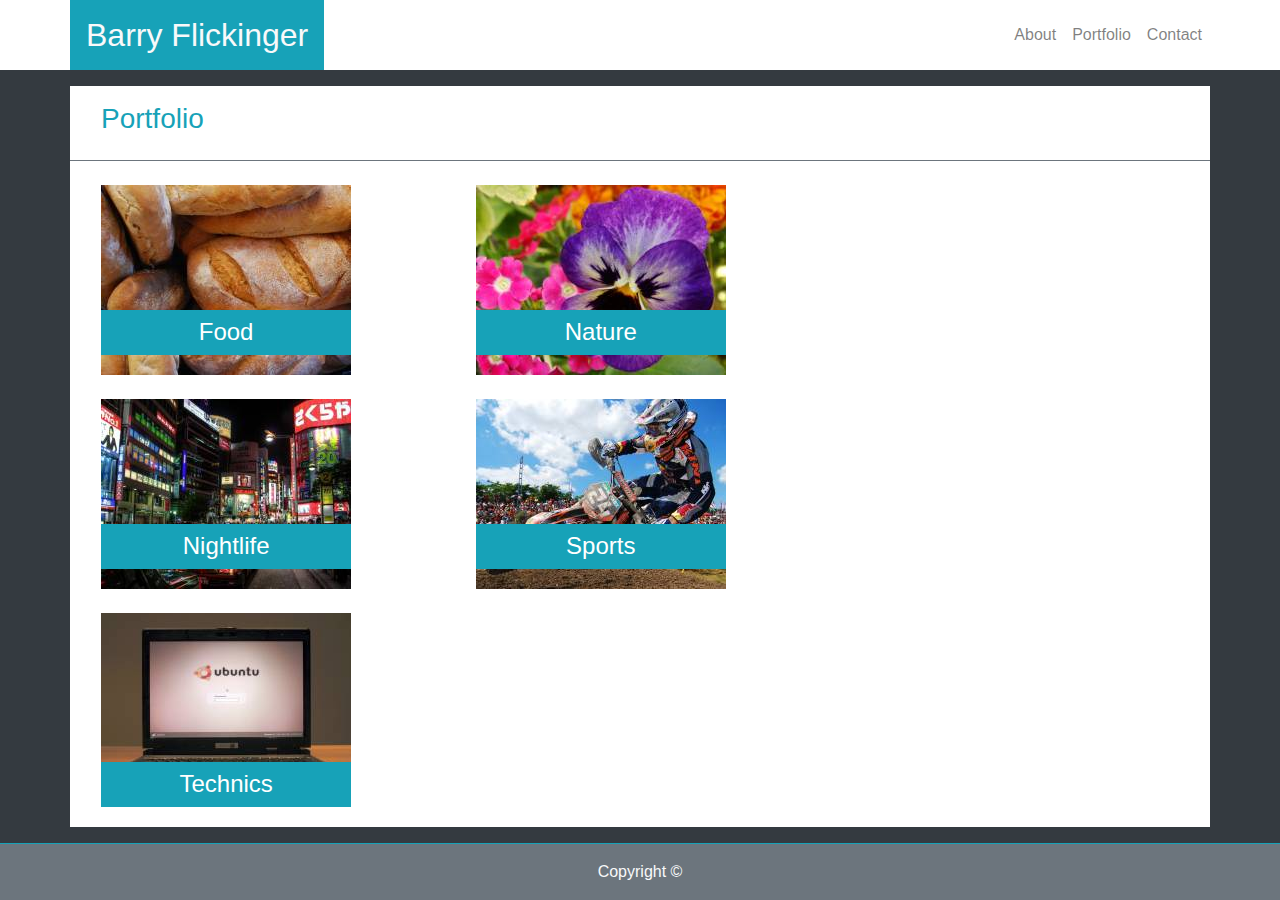
==== portfolio.html @ 29f1cf79 "homework" ====
<!DOCTYPE html>
<html lang="en">
<head>
    <meta charset="UTF-8">
    <meta name="viewport" content="width=device-width, initial-scale=1.0">
    <meta http-equiv="X-UA-Compatible" content="ie=edge">
    <!-- Latest compiled and minified CSS -->
    <link rel="stylesheet" href="https://maxcdn.bootstrapcdn.com/bootstrap/4.0.0/css/bootstrap.min.css" integrity="sha384-Gn5384xqQ1aoWXA+058RXPxPg6fy4IWvTNh0E263XmFcJlSAwiGgFAW/dAiS6JXm" crossorigin="anonymous">
    <link rel="stylesheet" href="./assets/css/style.css">
    <!-- jQuery library -->
    <title>Barry Flickinger - About Me</title>
</head>
<body class="bg-dark">
    <div class="full-width bg-white">
        <div class="container p-0">
            <nav class="bg-white navbar navbar-expand-md navbar-light p-0 mb-3">
                <h2 class="bg-info mb-0 p-3 text-light">Barry Flickinger</h2>
                <button class="navbar-toggler" type="button" data-toggle="collapse" data-target="#navBarCollapse">
                        <span class="navbar-toggler-icon"></span>
                </button>
                <div class="collapse navbar-collapse justify-content-end" id="navBarCollapse">
                    <ul class="navbar-nav">
                        <li class="nav-item">
                        <a class="nav-link" href="index.html">About</a>
                        </li>
                        <li class="nav-item">
                        <a class="nav-link" href="portfolio.html">Portfolio</a>
                        </li>
                        <li class="nav-item">
                        <a class="nav-link" href="contact.html">Contact</a>
                        </li> 
                    </ul>
                </div> 
            </nav>
        </div>
    </div>
    <div class="container bg-white mb-5">
        <div class="row border-secondary border-bottom">
            <div class="col-sm-12">
                <h3 class="text-info pl-3 pb-3 pt-3">Portfolio</h3>
            </div>
        </div>
        <div class="row mt-4 pl-3">
                <div class="col-8 col-md-6 col-lg-4">
                    <img src="assets/images/food.jpg" alt="Food!">
                        <div class="carousel-caption customcaption">
                            <h4 class="bg-info p-2 m-0">Food</h4>
                        </div>                   
                </div>
                <div class="col-8 col-md-6 col-lg-4">
                        <img src="assets/images/nature.jpg" alt="Nature!"/>
                        <div class="carousel-caption customcaption">
                            <h4 class="bg-info p-2 m-0">Nature</h4>
                        </div>
                    </div>
            </div>  
            <div class="row mt-4 pl-3">
                    <div class="col-8 col-md-6 col-lg-4">
                        <img src="assets/images/nightlife.jpg" alt="Nightlife!"/>
                        <div class="carousel-caption customcaption">
                            <h4 class="bg-info p-2 m-0">Nightlife</h4>
                        </div>
                    </div>
                    <div class="col-8 col-md-6 col-lg-4">
                        <img src="assets/images/sports.jpg" alt="Sports!"/>
                        <div class="carousel-caption customcaption">
                            <h4 class="bg-info p-2 m-0">Sports</h4>
                        </div>
                    </div>
            </div> 
            <div class="row mt-4 pl-3">
                    <div class="col-8 col-md-6 col-lg-4">
                        <img class="mb-4" src="assets/images/technics.jpg" alt="Technics!"/>
                        <div class="carousel-caption customcaption">
                            <h4 class="bg-info p-2 m-0">Technics</h4>
                        </div>
                    </div>                    
            </div>            
    </div>
    <footer class="footer fixed-bottom">
            <div class="bg-secondary text-center text-light py-3 border-top border-info">Copyright &copy;</div>
    </footer>
    <script src="https://code.jquery.com/jquery-3.2.1.slim.min.js" integrity="sha384-KJ3o2DKtIkvYIK3UENzmM7KCkRr/rE9/Qpg6aAZGJwFDMVNA/GpGFF93hXpG5KkN" crossorigin="anonymous"></script>
    <script src="https://cdnjs.cloudflare.com/ajax/libs/popper.js/1.12.9/umd/popper.min.js" integrity="sha384-ApNbgh9B+Y1QKtv3Rn7W3mgPxhU9K/ScQsAP7hUibX39j7fakFPskvXusvfa0b4Q" crossorigin="anonymous"></script>
    <script src="https://maxcdn.bootstrapcdn.com/bootstrap/4.0.0/js/bootstrap.min.js" integrity="sha384-JZR6Spejh4U02d8jOt6vLEHfe/JQGiRRSQQxSfFWpi1MquVdAyjUar5+76PVCmYl" crossorigin="anonymous"></script>
</body>
</html>
---- assets/css/style.css ----
.customcaption {
    right: 29.2%;
    bottom: 0px;
    left: 4%;
}
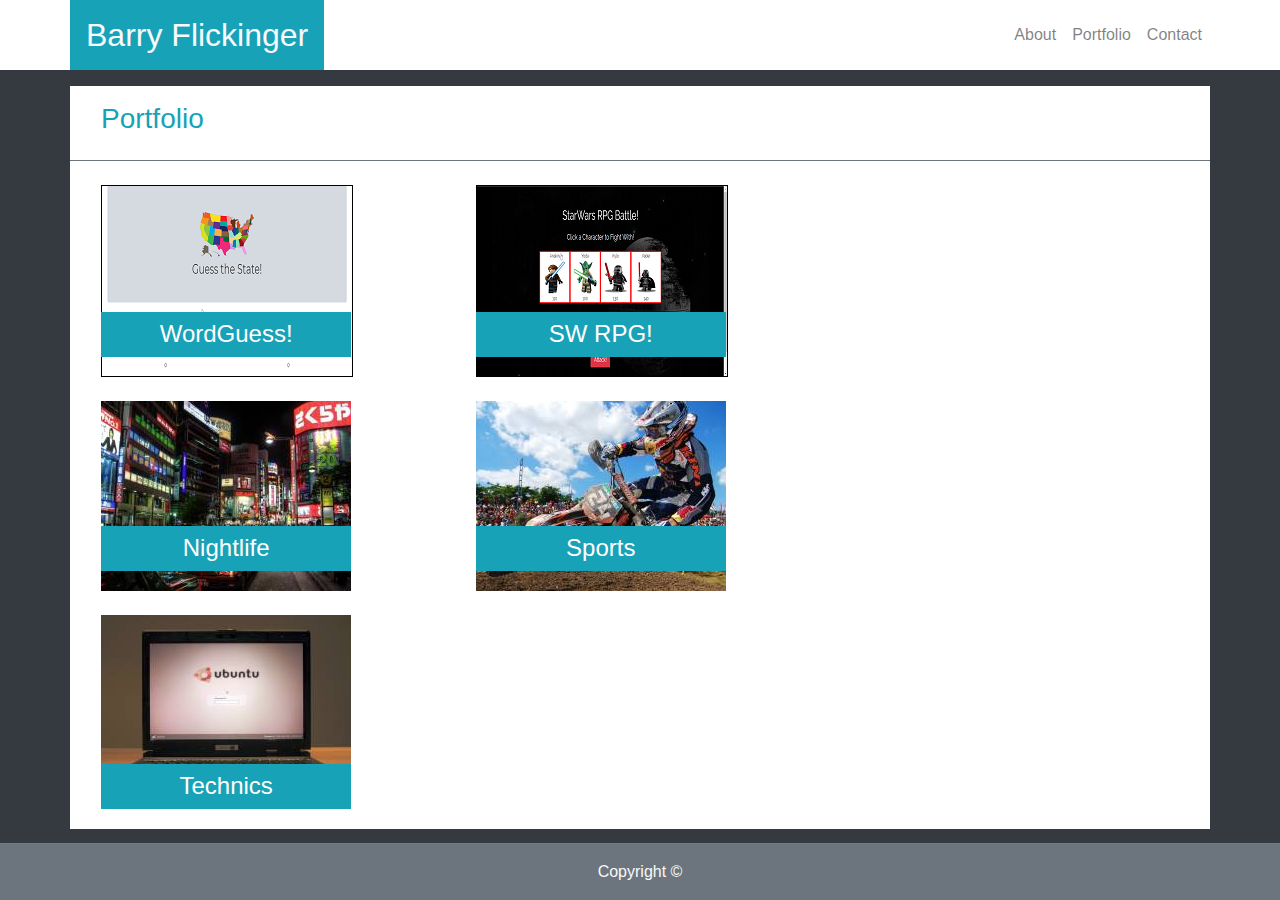
==== commit 71ae1dde: "Added new week to portfolio" ====
--- a/portfolio.html
+++ b/portfolio.html
@@ -42,15 +42,15 @@
         </div>
         <div class="row mt-4 pl-3">
                 <div class="col-8 col-md-6 col-lg-4">
-                    <img src="assets/images/food.jpg" alt="Food!">
+                        <img class="customimage" src="assets/images/wordguess_small.png" alt="WordGuess!">
                         <div class="carousel-caption customcaption">
-                            <h4 class="bg-info p-2 m-0">Food</h4>
+                            <h4 class="bg-info p-2 m-0"><a class="customlink" href="https://bflickinger.github.io/WordGuessGame/">WordGuess!</a></h4>
                         </div>                   
                 </div>
                 <div class="col-8 col-md-6 col-lg-4">
-                        <img src="assets/images/nature.jpg" alt="Nature!"/>
+                        <img class="customimage" src="assets/images/starwars_rpg_small.png" alt="SWRPG!"/>
                         <div class="carousel-caption customcaption">
-                            <h4 class="bg-info p-2 m-0">Nature</h4>
+                            <h4 class="bg-info p-2 m-0"><a class="customlink" href="https://bflickinger.github.io/unit-4-game/">SW RPG!</a></h4>
                         </div>
                     </div>
             </div>  
--- a/assets/css/style.css
+++ b/assets/css/style.css
@@ -2,4 +2,14 @@
     right: 29.2%;
     bottom: 0px;
     left: 4%;
+}
+
+.customimage {
+    border-style: solid;
+    border-width: 1px;
+    border-color: black;
+}
+
+.customlink {
+    color: white;
 }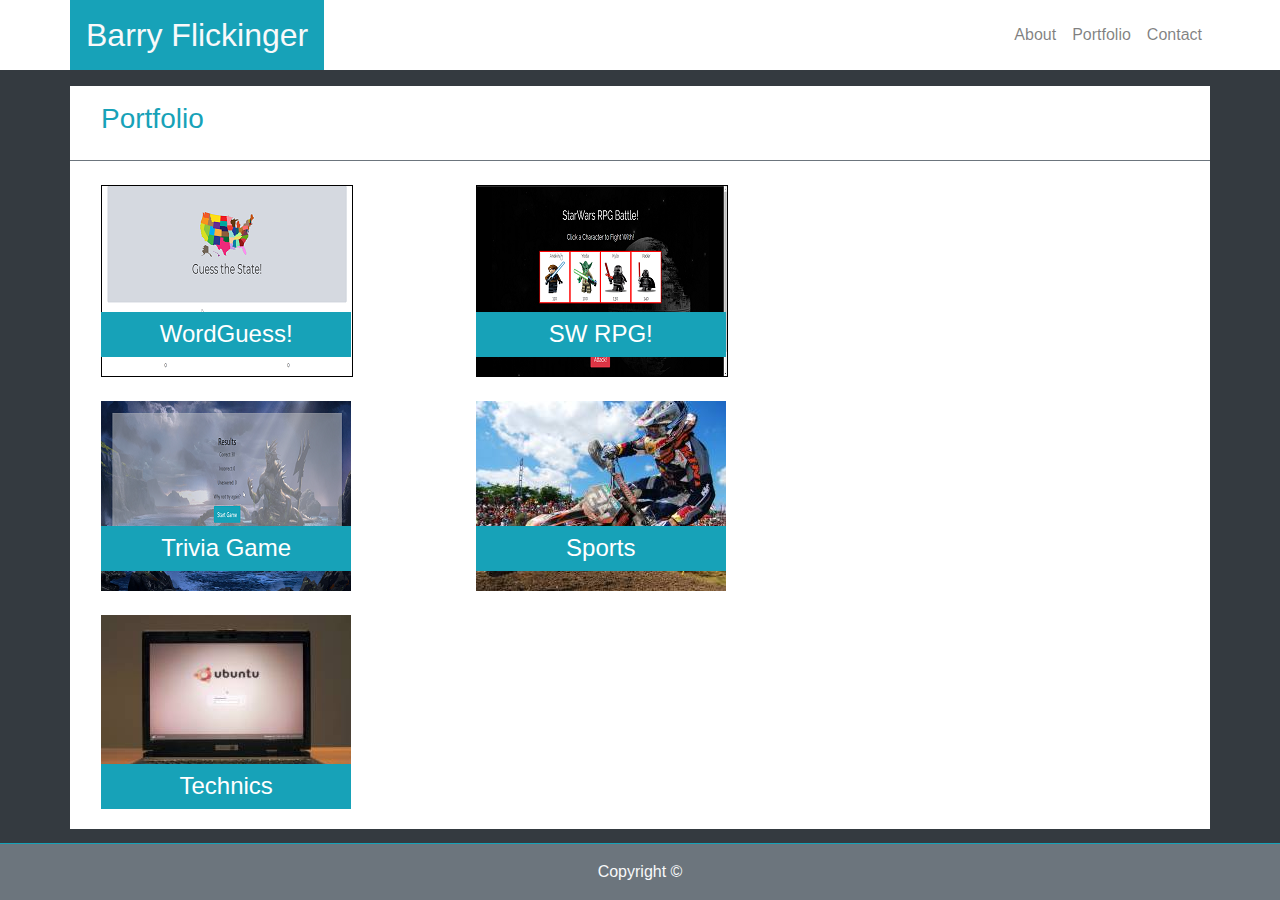
==== commit e445127b: "added some changes for trivia page" ====
--- a/portfolio.html
+++ b/portfolio.html
@@ -56,9 +56,9 @@
             </div>  
             <div class="row mt-4 pl-3">
                     <div class="col-8 col-md-6 col-lg-4">
-                        <img src="assets/images/nightlife.jpg" alt="Nightlife!"/>
+                        <img class-"customimage" src="assets/images/trivia_game_small.png" alt="Trivia Game!"/>
                         <div class="carousel-caption customcaption">
-                            <h4 class="bg-info p-2 m-0">Nightlife</h4>
+                            <h4 class="bg-info p-2 m-0"><a class="customlink" href="https://bflickinger.github.io/TriviaGame/">Trivia Game</a></h4>
                         </div>
                     </div>
                     <div class="col-8 col-md-6 col-lg-4">
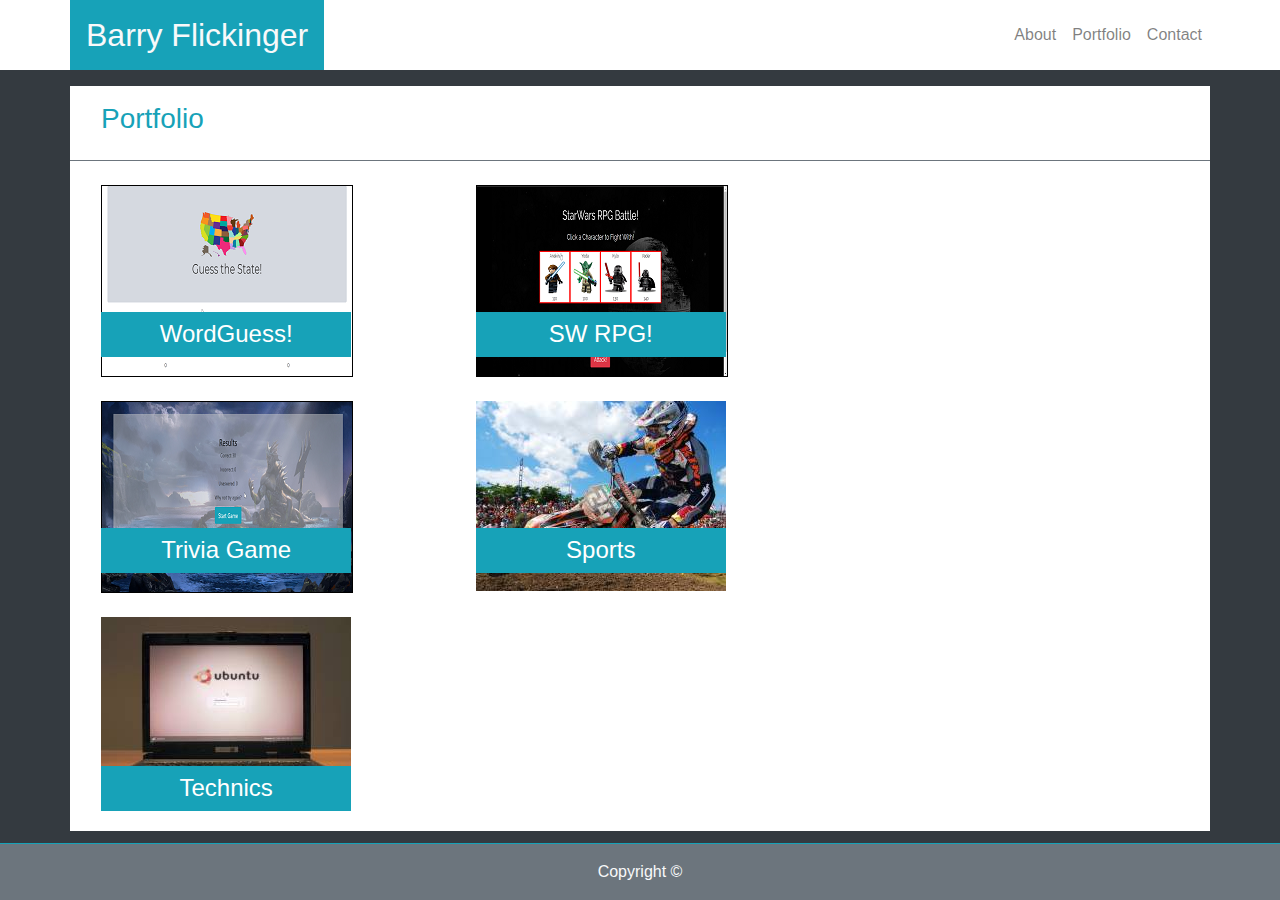
==== commit 699a8212: "added some changes for trivia page" ====
--- a/portfolio.html
+++ b/portfolio.html
@@ -56,7 +56,7 @@
             </div>  
             <div class="row mt-4 pl-3">
                     <div class="col-8 col-md-6 col-lg-4">
-                        <img class-"customimage" src="assets/images/trivia_game_small.png" alt="Trivia Game!"/>
+                        <img class="customimage" src="assets/images/trivia_game_small.png" alt="Trivia Game!"/>
                         <div class="carousel-caption customcaption">
                             <h4 class="bg-info p-2 m-0"><a class="customlink" href="https://bflickinger.github.io/TriviaGame/">Trivia Game</a></h4>
                         </div>
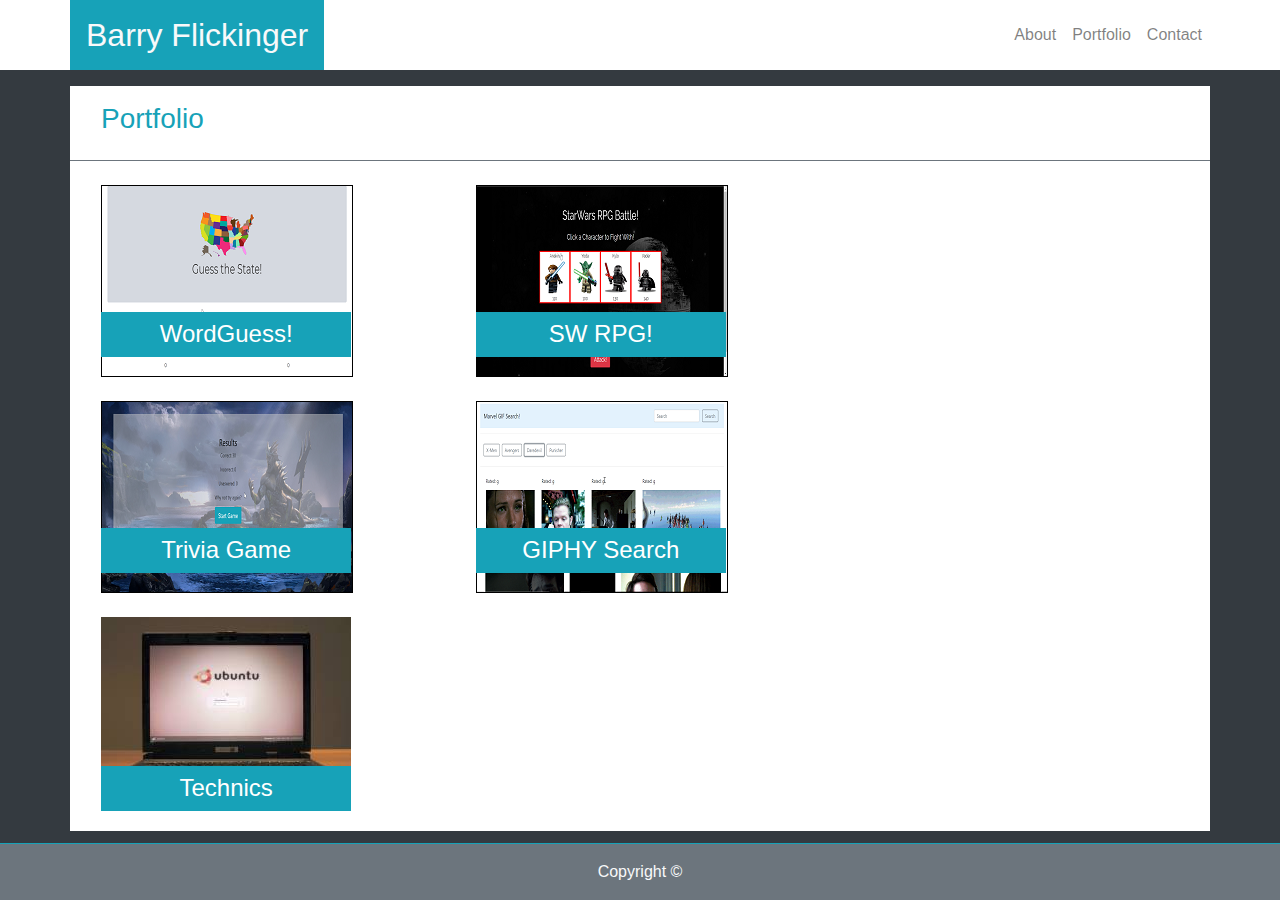
==== commit 9fc9c167: "Adding missing pngs" ====
--- a/portfolio.html
+++ b/portfolio.html
@@ -62,9 +62,9 @@
                         </div>
                     </div>
                     <div class="col-8 col-md-6 col-lg-4">
-                        <img src="assets/images/sports.jpg" alt="Sports!"/>
-                        <div class="carousel-caption customcaption">
-                            <h4 class="bg-info p-2 m-0">Sports</h4>
+                            <img class="customimage" src="assets/images/giphy_small.png" alt="GIPHY Search!"/>
+                            <div class="carousel-caption customcaption">
+                                <h4 class="bg-info p-2 m-0"><a class="customlink" href="https://bflickinger.github.io/GIPHYAPI/">GIPHY Search</a></h4>
                         </div>
                     </div>
             </div> 
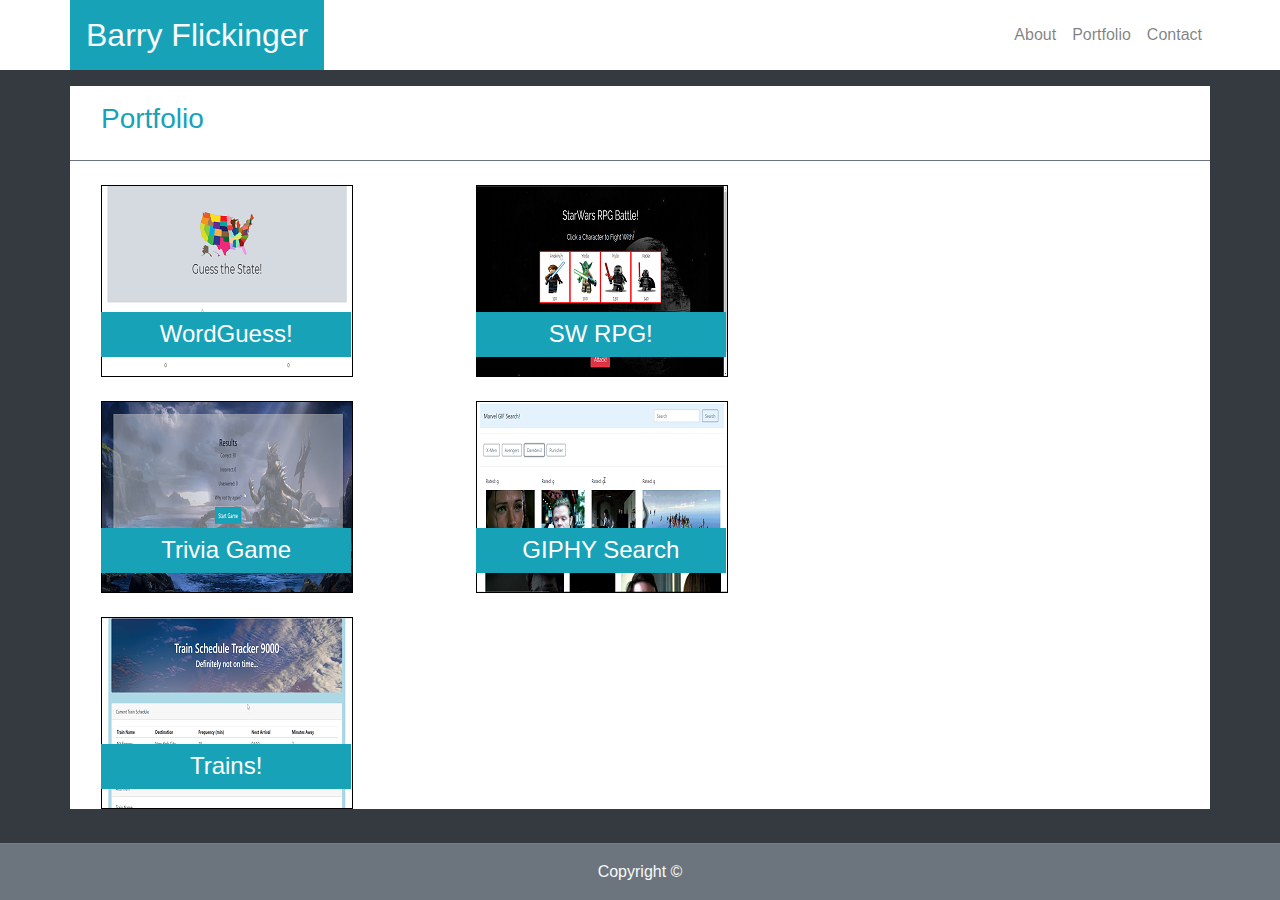
==== commit 71390efe: "added train tracker picture and link" ====
--- a/portfolio.html
+++ b/portfolio.html
@@ -62,17 +62,17 @@
                         </div>
                     </div>
                     <div class="col-8 col-md-6 col-lg-4">
-                            <img class="customimage" src="assets/images/giphy_small.png" alt="GIPHY Search!"/>
-                            <div class="carousel-caption customcaption">
-                                <h4 class="bg-info p-2 m-0"><a class="customlink" href="https://bflickinger.github.io/GIPHYAPI/">GIPHY Search</a></h4>
+                        <img class="customimage" src="assets/images/giphy_small.png" alt="GIPHY Search!"/>
+                        <div class="carousel-caption customcaption">
+                            <h4 class="bg-info p-2 m-0"><a class="customlink" href="https://bflickinger.github.io/GIPHYAPI/">GIPHY Search</a></h4>
                         </div>
                     </div>
             </div> 
             <div class="row mt-4 pl-3">
                     <div class="col-8 col-md-6 col-lg-4">
-                        <img class="mb-4" src="assets/images/technics.jpg" alt="Technics!"/>
+                        <img class="customimage" src="assets/images/trains_small.png" alt="Train Tracker!"/>
                         <div class="carousel-caption customcaption">
-                            <h4 class="bg-info p-2 m-0">Technics</h4>
+                            <h4 class="bg-info p-2 m-0"><a class="customlink" href="https://bflickinger.github.io/TrainScheduler/">Trains!</a></h4>
                         </div>
                     </div>                    
             </div>            
